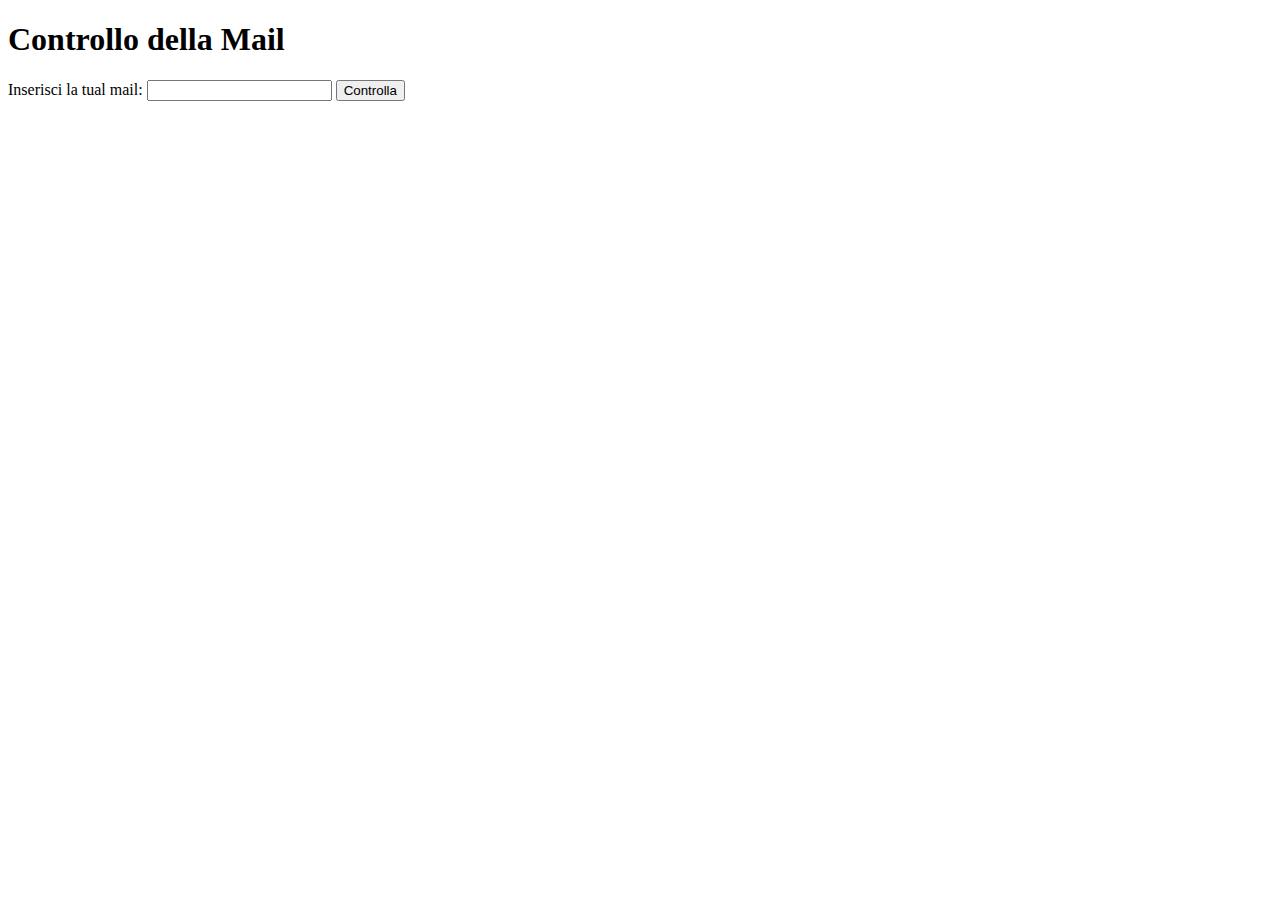
==== mail/index.html @ 734f5abe "add: gioco dei dadi" ====
<!DOCTYPE html>
<html lang="en">

<head>
    <meta charset="UTF-8">
    <meta http-equiv="X-UA-Compatible" content="IE=edge">
    <meta name="viewport" content="width=device-width, initial-scale=1.0">
    <title>Mail</title>
    <link rel="stylesheet" href="css/style.css">
    <script src="js/script.js" defer></script>
</head>

<body>
    <div class="container">
        <h1>Controllo della Mail</h1>
        <label for="mail">Inserisci la tual mail:</label>
        <input type="text" id="mail">
        <button onclick="control()">Controlla</button>
    </div>
</body>

</html>
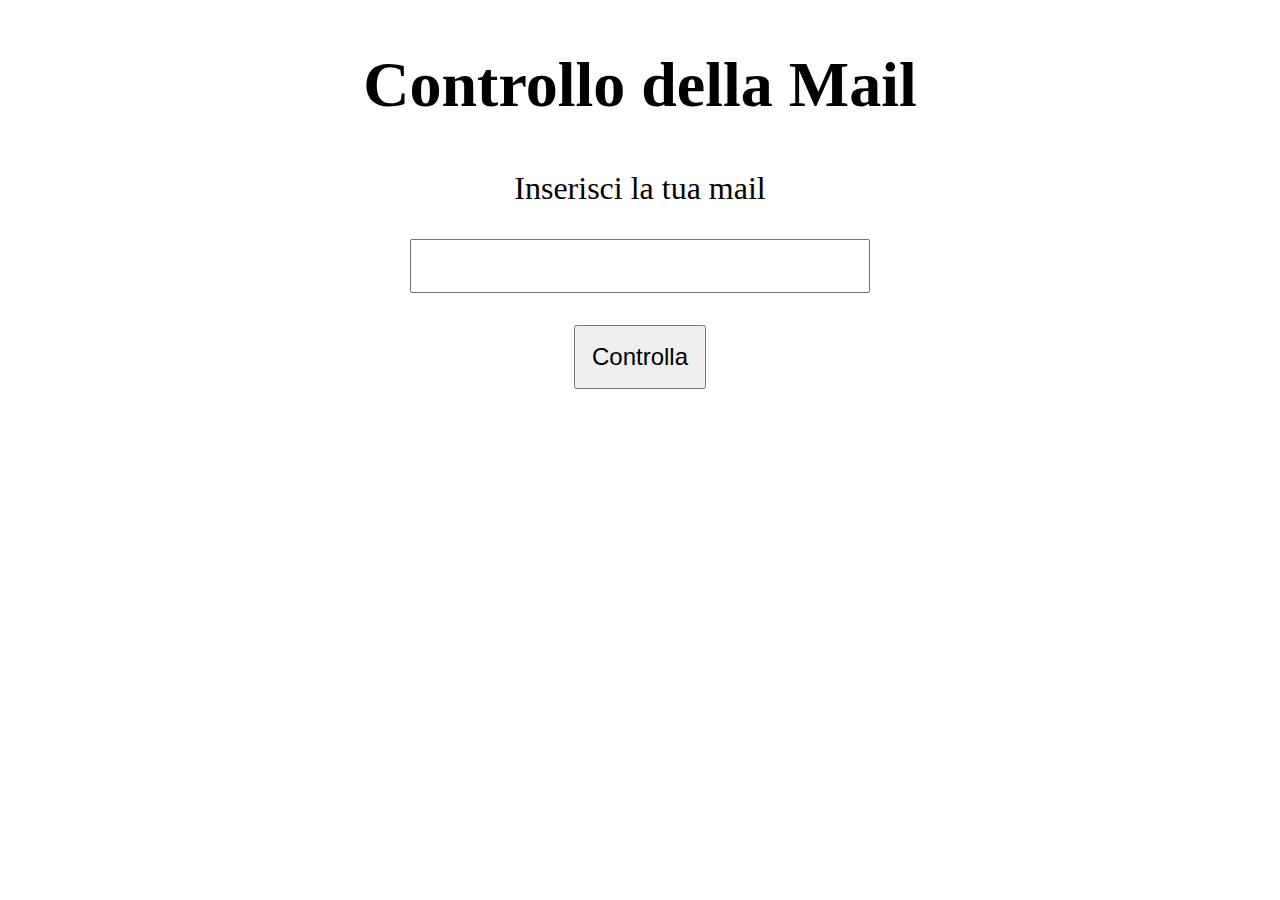
==== commit 7d5cccfc: "add: mail control" ====
--- a/mail/index.html
+++ b/mail/index.html
@@ -13,9 +13,11 @@
 <body>
     <div class="container">
         <h1>Controllo della Mail</h1>
-        <label for="mail">Inserisci la tual mail:</label>
-        <input type="text" id="mail">
-        <button onclick="control()">Controlla</button>
+        <div class="form">
+            <label for="mail">Inserisci la tua mail</label>
+            <input type="text" id="mail_input">
+            <button onclick="control()">Controlla</button>
+        </div>
     </div>
 </body>
 
--- a/mail/css/style.css
+++ b/mail/css/style.css
@@ -0,0 +1,51 @@
+* {
+    padding: 0;
+    margin: 0;
+    box-sizing: border-box;
+}
+
+.container {
+    width: 60%;
+    margin: 3rem auto;
+    text-align: center;
+}
+
+h1 {
+    font-size: 4rem;
+    margin-bottom: 3rem;
+}
+
+.form {
+    display: flex;
+    flex-direction: column;
+    align-items: center;
+    gap: 2rem;
+}
+
+label,
+.result {
+    font-size: 2rem;
+}
+
+input,
+button {
+    font-size: 1.5rem;
+}
+
+input {
+    min-width: 300px;
+    width: 60%;
+    line-height: 50px;
+}
+
+button {
+    padding: 1rem;
+}
+
+.green {
+    background-color: green;
+}
+
+.red {
+    background-color: red;
+}